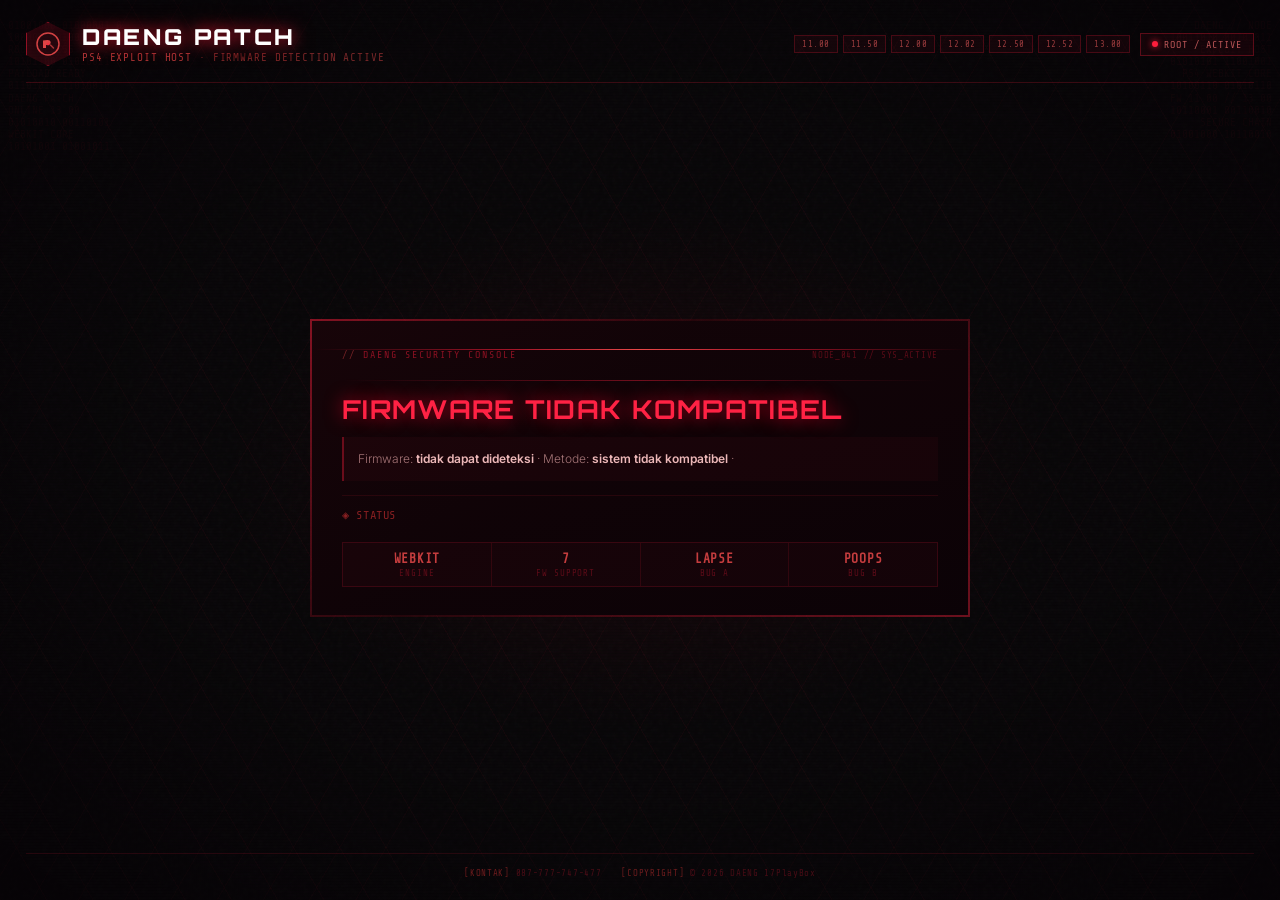
==== v2/index.html @ 61e25eb2 "Add files via upload" ====
<!DOCTYPE html>
<html lang="id" manifest="cache.appcache">
<head>
<meta charset="utf-8">
<meta name="viewport" content="width=device-width,initial-scale=1">
<title>DAENG PATCH | PS4 Exploit Host</title>
<link href="https://fonts.googleapis.com/css2?family=Share+Tech+Mono&family=Orbitron:wght@400;700;900&family=Inter:wght@300;400;600&display=swap" rel="stylesheet">
<style>
*,*::before,*::after{box-sizing:border-box;margin:0;padding:0}

:root{
  --r:rgba(255,30,60,1);
  --r1:rgba(255,30,60,.7);
  --r2:rgba(255,30,60,.15);
  --r3:rgba(255,30,60,.05);
  --rg:rgba(255,80,80,.4);
  --rd:#ff1e3c;
  --dark:#080608;
  --text:rgba(255,220,220,.92);
  --dim:rgba(255,80,80,.45);
  --mono:'Share Tech Mono',monospace;
  --orb:'Orbitron',sans-serif;
}

html,body{height:100%;background:var(--dark);color:var(--text);font-family:'Inter',sans-serif;overflow:hidden}

/* noise texture */
body::before{
  content:"";position:fixed;inset:0;pointer-events:none;
  background-image:url("data:image/svg+xml,%3Csvg viewBox='0 0 200 200' xmlns='http://www.w3.org/2000/svg'%3E%3Cfilter id='n'%3E%3CfeTurbulence type='fractalNoise' baseFrequency='.9' numOctaves='4'/%3E%3C/filter%3E%3Crect width='100%25' height='100%25' filter='url(%23n)' opacity='.04'/%3E%3C/svg%3E");
  opacity:.6;z-index:0;
}

/* diagonal grid */
body::after{
  content:"";position:fixed;inset:0;pointer-events:none;z-index:0;
  background:
    repeating-linear-gradient(60deg,rgba(255,30,60,.04) 0,rgba(255,30,60,.04) 1px,transparent 1px,transparent 40px),
    repeating-linear-gradient(-60deg,rgba(255,30,60,.03) 0,rgba(255,30,60,.03) 1px,transparent 1px,transparent 40px);
}

.scanlines{position:fixed;inset:0;pointer-events:none;z-index:1;
  background:repeating-linear-gradient(0deg,rgba(0,0,0,.13) 0,rgba(0,0,0,.13) 1px,transparent 1px,transparent 3px)}

/* vignette */
.vignette{position:fixed;inset:0;pointer-events:none;z-index:1;
  background:radial-gradient(ellipse 80% 80% at 50% 50%,transparent 40%,rgba(4,0,4,.7) 100%)}

/* glow center */
.glow-bg{position:fixed;inset:0;pointer-events:none;z-index:0;
  background:radial-gradient(ellipse 50% 45% at 50% 52%,rgba(255,20,50,.07) 0%,transparent 65%)}

/* side data strips */
.strip{position:fixed;top:0;bottom:0;width:130px;overflow:hidden;opacity:.055;
  color:var(--rd);font:11px/1.1 var(--mono);word-break:break-all;pointer-events:none;z-index:0;padding:20px 8px}
.strip.l{left:0}.strip.r{right:0;text-align:right}

/* ── shell ── */
#shell{position:relative;z-index:2;min-height:100vh;display:flex;flex-direction:column;padding:22px 26px}

/* ── top bar ── */
#topbar{display:flex;align-items:center;gap:0;border-bottom:1px solid rgba(255,30,60,.2);padding-bottom:16px;margin-bottom:0}

.logo-wrap{display:flex;align-items:center;gap:12px}
.logo-hex{
  width:44px;height:44px;position:relative;
  display:flex;align-items:center;justify-content:center;
  clip-path:polygon(50% 0%,100% 25%,100% 75%,50% 100%,0% 75%,0% 25%);
  background:rgba(255,30,60,.12);border:1px solid rgba(255,30,60,.5);
  box-shadow:0 0 20px rgba(255,30,60,.3),inset 0 0 12px rgba(255,30,60,.08);
}
.logo-hex img{width:26px;height:26px;border-radius:2px;opacity:.9}

.brand-block{}
.brand-title{
  display:block;font:900 22px/1 var(--orb);
  letter-spacing:.12em;color:#fff;
  text-shadow:0 0 15px rgba(255,30,60,.8),0 0 30px rgba(255,30,60,.3);
  position:relative;
}
.brand-title .glitch-wrap{position:relative;display:inline-block}
.brand-title .glitch-wrap::before,
.brand-title .glitch-wrap::after{
  content:attr(data-t);position:absolute;left:0;top:0;opacity:0;
}
.brand-title .glitch-wrap::before{color:#ff6b6b;animation:glitch 4s infinite}
.brand-title .glitch-wrap::after{color:#ff0033;animation:glitch 4s .2s infinite reverse}

.brand-sub{
  display:block;margin-top:4px;font:11px/1 var(--mono);
  letter-spacing:.08em;color:var(--dim);
}
.brand-sub span{color:rgba(255,80,80,.65)}

.topbar-right{margin-left:auto;display:flex;align-items:center;gap:10px}

.status-pill{
  display:flex;align-items:center;gap:6px;
  padding:5px 11px;border:1px solid rgba(255,30,60,.3);
  background:rgba(255,30,60,.06);
  font:10px var(--mono);letter-spacing:.1em;color:rgba(255,120,120,.7);
}
.status-pill::before{
  content:"";width:6px;height:6px;border-radius:50%;
  background:var(--rd);box-shadow:0 0 6px var(--rd);
  animation:pulse 1.4s ease-in-out infinite;
  flex-shrink:0;
}

.fw-tags{display:flex;gap:5px;flex-wrap:wrap}
.fw-tag{
  padding:3px 7px;border:1px solid rgba(255,30,60,.22);
  background:rgba(255,30,60,.05);
  font:9px var(--mono);color:rgba(255,100,100,.55);letter-spacing:.06em;
}

/* ── center ── */
#center{flex:1;display:flex;align-items:center;justify-content:center;padding:20px 0}

/* ── main panel ── */
#panel{
  position:relative;width:100%;max-width:660px;
  padding:0;overflow:hidden;
}

/* outer glow frame */
.panel-frame{
  position:relative;padding:2px;
  background:linear-gradient(135deg,rgba(255,30,60,.5),rgba(255,0,30,.1) 40%,rgba(255,30,60,.4));
  box-shadow:0 0 50px rgba(255,30,60,.12),0 0 100px rgba(255,30,60,.05);
}

.panel-inner{
  background:linear-gradient(160deg,rgba(20,4,8,.97) 0%,rgba(10,2,6,.99) 100%);
  padding:28px 30px;position:relative;overflow:hidden;
}

/* moving scanline inside panel */
.panel-scan{
  position:absolute;left:0;right:0;height:1px;
  background:linear-gradient(to right,transparent 0%,rgba(255,30,60,.6) 30%,rgba(255,80,80,.9) 50%,rgba(255,30,60,.6) 70%,transparent 100%);
  filter:blur(.5px);animation:scan 3s linear infinite;pointer-events:none;z-index:1;
}

/* top data row inside panel */
.panel-header{
  display:flex;align-items:center;justify-content:space-between;
  margin-bottom:20px;
}
.p-eyebrow{font:10px var(--mono);letter-spacing:.2em;color:rgba(255,30,60,.5)}
.p-eyebrow::before{content:"// ";color:rgba(255,80,80,.4)}
.p-id{font:9px var(--mono);color:rgba(255,30,60,.3);letter-spacing:.08em}

/* red divider line */
.divider{width:100%;height:1px;background:linear-gradient(to right,transparent,rgba(255,30,60,.4),transparent);margin:14px 0}

/* main state */
#state{
  font:700 26px/1.15 var(--orb);letter-spacing:.05em;text-transform:uppercase;
  color:#fff;text-shadow:0 0 20px rgba(255,30,60,.5);margin-bottom:12px;
}
#state.ok  {color:#ff6666;text-shadow:0 0 18px rgba(255,60,60,.6)}
#state.bad {color:#ff2244;text-shadow:0 0 18px rgba(255,0,40,.7)}
#state.warn{color:#ff8844;text-shadow:0 0 18px rgba(255,120,40,.5)}

/* detail block */
#det{
  padding:11px 14px;
  border-left:2px solid rgba(255,30,60,.35);
  background:rgba(255,30,60,.04);
  font:300 12px/1.8 'Inter',sans-serif;color:rgba(255,190,190,.6);
}
#det b{color:rgba(255,200,200,.92);font-weight:600}

/* status line */
#cache{
  margin-top:14px;padding-top:12px;
  border-top:1px solid rgba(255,30,60,.1);
  font:12px var(--mono);color:rgba(255,30,60,.35);min-height:16px;
  letter-spacing:.05em;
}
#cache::before{content:"◈ STATUS  ";color:rgba(255,60,60,.5)}
#cache.cacheok{color:rgba(255,100,100,.65)}

/* bottom stat bar */
.panel-stats{
  display:flex;gap:0;margin-top:20px;
  border:1px solid rgba(255,30,60,.15);
  background:rgba(255,30,60,.03);
}
.stat-item{
  flex:1;padding:8px 12px;text-align:center;
  border-right:1px solid rgba(255,30,60,.12);
}
.stat-item:last-child{border-right:none}
.stat-val{display:block;font:600 13px var(--mono);color:rgba(255,80,80,.75);letter-spacing:.06em}
.stat-lbl{display:block;font:9px var(--mono);color:rgba(255,30,60,.3);letter-spacing:.1em;margin-top:2px}

/* ── footer ── */
#footer{
  display:flex;align-items:center;justify-content:center;gap:20px;flex-wrap:wrap;
  padding-top:14px;border-top:1px solid rgba(255,30,60,.12);
  font:9px var(--mono);color:rgba(255,30,60,.25);letter-spacing:.08em;
}
#footer b{color:rgba(255,60,60,.4);font-weight:400}

/* ── keyframes ── */
@keyframes glitch{
  0%,85%,100%{transform:translateX(0);opacity:0}
  87%{transform:translateX(-4px) scaleX(1.01);opacity:.7}
  90%{transform:translateX(3px);opacity:.4}
  93%{transform:translateX(-2px);opacity:.6}
  96%{transform:translateX(1px);opacity:.2}
}
@keyframes scan{0%{top:-1%}100%{top:101%}}
@keyframes pulse{0%,100%{opacity:1;box-shadow:0 0 6px var(--rd)}50%{opacity:.3;box-shadow:0 0 2px var(--rd)}}

@media(max-width:560px){
  #shell{padding:14px}
  #state{font-size:18px}
  .topbar-right,.fw-tags,.strip{display:none}
  .panel-inner{padding:20px 16px}
}
</style>
</head>
<body>
<div class="scanlines"></div>
<div class="vignette"></div>
<div class="glow-bg"></div>
<div class="strip l">01001000 01000001 01000011 01001011<br>ROOT ACCESS<br>10101100 01010011<br>PAYLOAD READY<br>01101010 11010010<br>DAENG PATCH<br>ONLINE 13.00<br>01010010 00110101<br>WEBKIT CORE<br>10101001 01001011</div>
<div class="strip r">DAENG // NODE<br>10011010 00101011<br>EXPLOIT HOST<br>01010101 11001001<br>PS4 WEBKIT CORE<br>10100110 01010110<br>FW 11.00 // 13.00<br>10110001 00110010<br>SECURE CHAIN<br>01001000 10110010</div>

<main id="shell">
  <header id="topbar">
    <div class="logo-wrap">
      <div class="logo-hex">
        <svg width="26" height="26" viewBox="0 0 26 26" fill="none" xmlns="http://www.w3.org/2000/svg" aria-hidden="true">
          <circle cx="13" cy="13" r="11" stroke="rgba(255,80,80,0.8)" stroke-width="1.5" fill="none"/>
          <path d="M8 17V9.5L12.5 9c1.8 0 3.2.8 3.2 2.5s-1.4 2.6-3.2 2.6H11V17H8z" fill="rgba(255,80,80,0.85)"/>
          <path d="M15.5 14l3 3" stroke="rgba(255,80,80,0.6)" stroke-width="1.5" stroke-linecap="round"/>
          <circle cx="13" cy="13" r="1.5" fill="rgba(255,30,60,0.5)"/>
        </svg>
      </div>
      <div class="brand-block">
        <span class="brand-title"><span class="glitch-wrap" data-t="DAENG PATCH">DAENG PATCH</span></span>
        <span class="brand-sub"><span>PS4 EXPLOIT HOST</span> · FIRMWARE DETECTION ACTIVE</span>
      </div>
    </div>
    <div class="topbar-right">
      <div class="fw-tags">
        <span class="fw-tag">11.00</span>
        <span class="fw-tag">11.50</span>
        <span class="fw-tag">12.00</span>
        <span class="fw-tag">12.02</span>
        <span class="fw-tag">12.50</span>
        <span class="fw-tag">12.52</span>
        <span class="fw-tag">13.00</span>
      </div>
      <div class="status-pill">ROOT / ACTIVE</div>
    </div>
  </header>

  <div id="center">
    <div id="panel">
      <div class="panel-frame">
        <div class="panel-inner">
          <div class="panel-scan"></div>

          <div class="panel-header">
            <div class="p-eyebrow">DAENG SECURITY CONSOLE</div>
            <div class="p-id">NODE_041 // SYS_ACTIVE</div>
          </div>

          <div class="divider"></div>

          <section aria-live="polite">
            <div id="state">Mendeteksi firmware...</div>
            <div id="det"></div>
            <div id="cache"></div>
          </section>

          <div class="panel-stats">
            <div class="stat-item"><span class="stat-val">WEBKIT</span><span class="stat-lbl">ENGINE</span></div>
            <div class="stat-item"><span class="stat-val">7</span><span class="stat-lbl">FW SUPPORT</span></div>
            <div class="stat-item"><span class="stat-val">LAPSE</span><span class="stat-lbl">BUG A</span></div>
            <div class="stat-item"><span class="stat-val">POOPS</span><span class="stat-lbl">BUG B</span></div>
          </div>

        </div>
      </div>
    </div>
  </div>

  <footer id="footer">
    <span><b>[KONTAK]</b> 087-777-747-477</span>
    <span><b>[COPYRIGHT]</b> © 2026 DAENG 17PlayBox</span>
  </footer>
</main>

<script>
(function(){
  var stateEl=document.getElementById("state");
  var detEl=document.getElementById("det");
  var cacheEl=document.getElementById("cache");
  function setState(t,c){stateEl.textContent=t;stateEl.className=c||""}
  function setCache(t,ok){cacheEl.textContent=t;cacheEl.className=ok?"cacheok":""}
  var params=new URLSearchParams(location.search);
  var key=null,fwnum=null;
  var m=/PlayStation\s+4[\/ ](\d+)\.(\d+)/.exec(navigator.userAgent);
  if(m){
    var minor=parseInt(m[2],16);
    var ms=minor.toString(16);
    if(ms.length<2)ms="0"+ms;
    key=m[1]+"."+ms;
    fwnum=parseInt(m[1],10)*100+parseInt(ms,10);
  }
  var bug=null,why="";
  var forced=params.get("bug");
  if(forced==="lapse"||forced==="poops"){
    bug=forced;why="dipilih melalui ?bug="+forced;
  } else if(!key){
    why="";
  } else if(fwnum<=1202){
    bug="lapse";why=key+" ≤ 12.02";
  } else if(fwnum>=1250){
    bug="poops";why=key+" ≥ 12.50";
  } else {
    why=key+" — tidak ada eksploit yang cocok (lapse hingga 12.02, poops mulai 12.50)";
  }
  detEl.innerHTML="Firmware: <b>"+(key||"tidak dapat dideteksi")+"</b>"
    +" &middot; Metode: <b>"+(bug||"sistem tidak kompatibel")+"</b> &middot; "+why;
  if(!bug){setState("Firmware tidak kompatibel","bad");return;}
  var target=(bug==="lapse"?"run_lapse.html":"run_poops.html")+location.search;
  var startQueued=false;
  function go(){
    if(startQueued)return;
    startQueued=true;
    setCache("Cache siap — memulai chain secara otomatis",true);
    setState("Memuat rangkaian "+bug+"...","warn");
    location.replace(target);
  }
  function waitForTap(msg,action){
    setState(msg+" — memulai otomatis","warn");
    window.setTimeout(action,0);
  }
  var ac=window.applicationCache;
  if(!ac||!document.documentElement.hasAttribute("manifest")){
    go();
  } else if(!navigator.onLine){
    setCache("Mode luring — dimuat dari cache",true);go();
  } else if(ac.status===ac.IDLE){
    setCache("Cache siap digunakan",true);go();
  } else if(ac.status===ac.UPDATEREADY){
    try{ac.swapCache()}catch(e){}
    setCache("Pembaruan telah diunduh",true);
    waitForTap("PEMBARUAN SIAP — memuat ulang & menjalankan",function(){location.reload()});
  } else {
    setCache("Memeriksa cache...");
    ac.addEventListener("downloading",function(){setCache("Menyimpan cache untuk mode luring (pertama kali)...")},false);
    ac.addEventListener("progress",function(e){if(e&&e.total)setCache("Menyimpan cache "+Math.round((e.loaded/e.total)*100)+"%")},false);
    ac.addEventListener("cached",function(){setCache("Cache luring siap digunakan",true);waitForTap("CACHE SIAP (pertama kali) — menjalankan",go)},false);
    ac.addEventListener("updateready",function(){try{ac.swapCache()}catch(e){}setCache("Pembaruan telah diunduh",true);waitForTap("PEMBARUAN SIAP — memuat ulang & menjalankan",function(){location.reload()})},false);
    ac.addEventListener("noupdate",function(){setCache("Cache siap — mode luring tersedia",true);go()},false);
    ac.addEventListener("error",function(){setCache("Cache tidak tersedia");waitForTap("CACHE GAGAL — tetap menjalankan",go)},false);
    ac.addEventListener("obsolete",function(){setCache("Cache kedaluwarsa");waitForTap("CACHE KEDALUWARSA — menjalankan",go)},false);
  }
})();
</script>
</body>
</html>
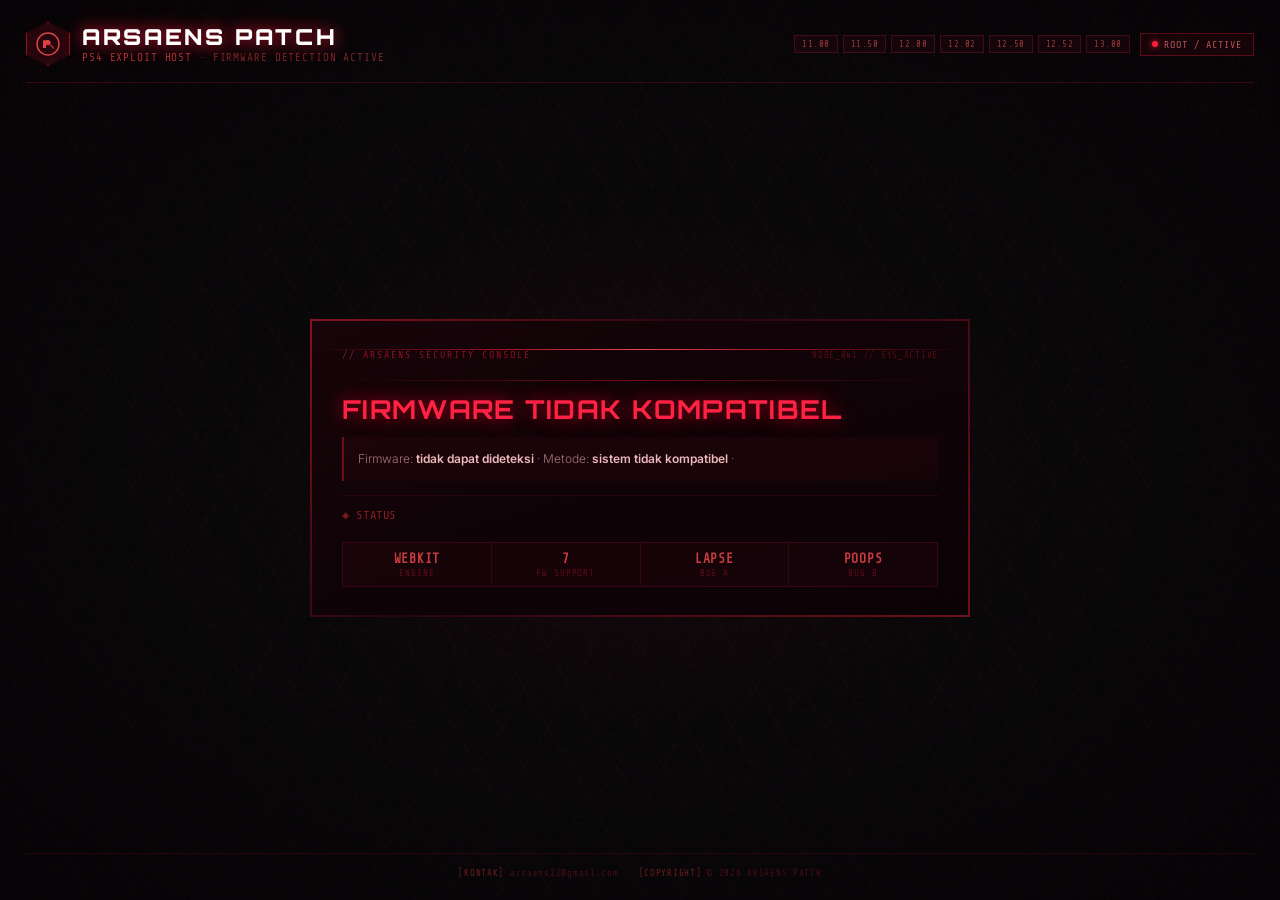
==== commit a8f1bbf2: "Update index.html" ====
--- a/v2/index.html
+++ b/v2/index.html
@@ -3,7 +3,7 @@
 <head>
 <meta charset="utf-8">
 <meta name="viewport" content="width=device-width,initial-scale=1">
-<title>DAENG PATCH | PS4 Exploit Host</title>
+<title>ARSAENS PATCH | PS4 Exploit Host</title>
 <link href="https://fonts.googleapis.com/css2?family=Share+Tech+Mono&family=Orbitron:wght@400;700;900&family=Inter:wght@300;400;600&display=swap" rel="stylesheet">
 <style>
 *,*::before,*::after{box-sizing:border-box;margin:0;padding:0}
@@ -227,8 +227,8 @@
 <div class="scanlines"></div>
 <div class="vignette"></div>
 <div class="glow-bg"></div>
-<div class="strip l">01001000 01000001 01000011 01001011<br>ROOT ACCESS<br>10101100 01010011<br>PAYLOAD READY<br>01101010 11010010<br>DAENG PATCH<br>ONLINE 13.00<br>01010010 00110101<br>WEBKIT CORE<br>10101001 01001011</div>
-<div class="strip r">DAENG // NODE<br>10011010 00101011<br>EXPLOIT HOST<br>01010101 11001001<br>PS4 WEBKIT CORE<br>10100110 01010110<br>FW 11.00 // 13.00<br>10110001 00110010<br>SECURE CHAIN<br>01001000 10110010</div>
+<div class="strip l">01001000 01000001 01000011 01001011<br>ROOT ACCESS<br>10101100 01010011<br>PAYLOAD READY<br>01101010 11010010<br>ARSAENS PATCH<br>ONLINE 13.00<br>01010010 00110101<br>WEBKIT CORE<br>10101001 01001011</div>
+<div class="strip r">ARSAENS // NODE<br>10011010 00101011<br>EXPLOIT HOST<br>01010101 11001001<br>PS4 WEBKIT CORE<br>10100110 01010110<br>FW 11.00 // 13.00<br>10110001 00110010<br>SECURE CHAIN<br>01001000 10110010</div>
 
 <main id="shell">
   <header id="topbar">
@@ -242,7 +242,7 @@
         </svg>
       </div>
       <div class="brand-block">
-        <span class="brand-title"><span class="glitch-wrap" data-t="DAENG PATCH">DAENG PATCH</span></span>
+        <span class="brand-title"><span class="glitch-wrap" data-t="ARSAENS PATCH">ARSAENS PATCH</span></span>
         <span class="brand-sub"><span>PS4 EXPLOIT HOST</span> · FIRMWARE DETECTION ACTIVE</span>
       </div>
     </div>
@@ -267,7 +267,7 @@
           <div class="panel-scan"></div>
 
           <div class="panel-header">
-            <div class="p-eyebrow">DAENG SECURITY CONSOLE</div>
+            <div class="p-eyebrow">ARSAENS SECURITY CONSOLE</div>
             <div class="p-id">NODE_041 // SYS_ACTIVE</div>
           </div>
 
@@ -292,8 +292,8 @@
   </div>
 
   <footer id="footer">
-    <span><b>[KONTAK]</b> 087-777-747-477</span>
-    <span><b>[COPYRIGHT]</b> © 2026 DAENG 17PlayBox</span>
+    <span><b>[KONTAK]</b> arsaens22@gmail.com</span>
+    <span><b>[COPYRIGHT]</b> © 2026 ARSAENS PATCH</span>
   </footer>
 </main>
 
